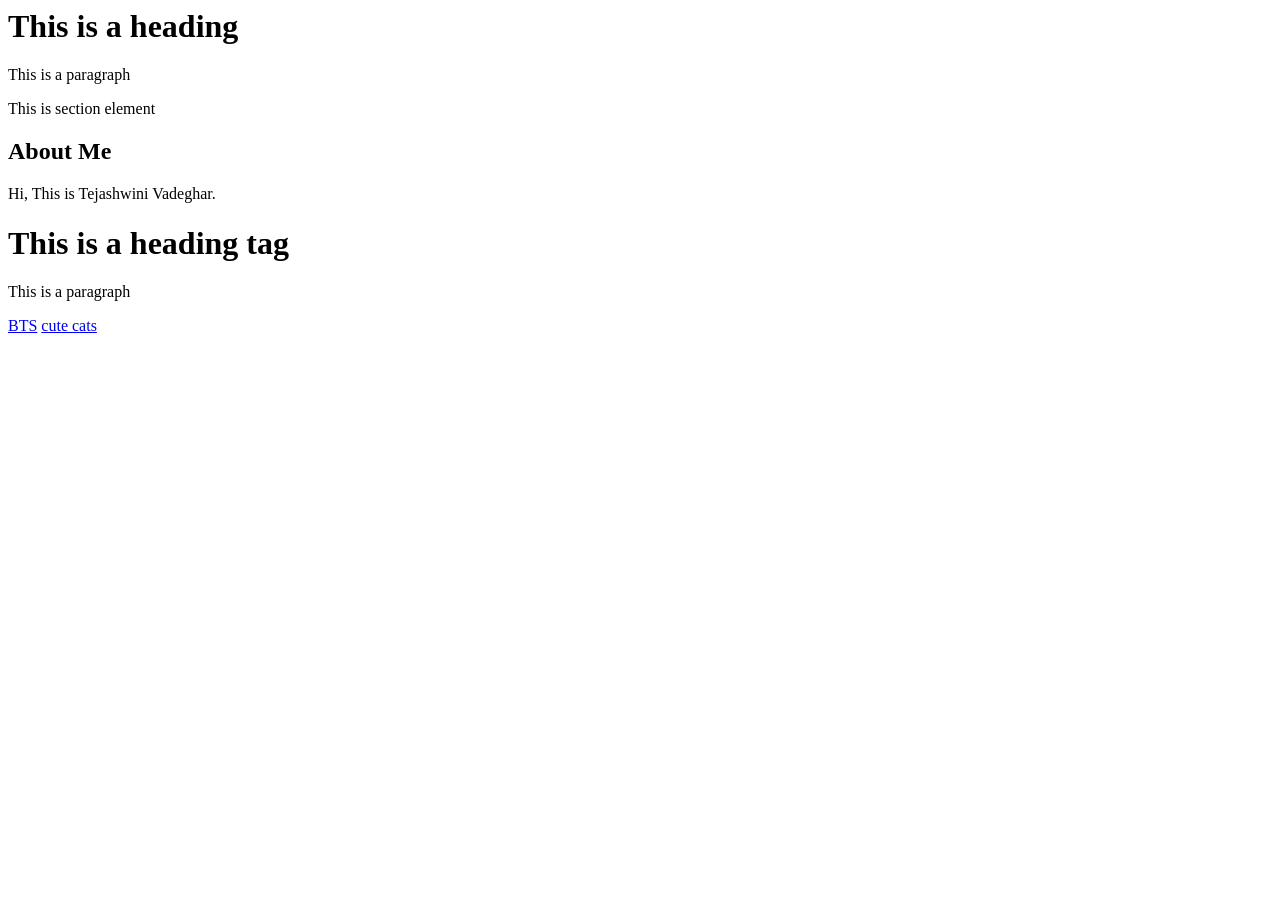
==== body.html @ 50d4081b "Update body.html" ====
<body>
  <h1>This is a heading</h1>
  <p>This is a paragraph</p>
</body>
<section>This is section element</section>
<section>
  <h1>About Me</h1>
  <p>Hi, This is Tejashwini Vadeghar.</p>
</section>
<div>
  <h1>This is a heading tag</h1>
  <p>This is a paragraph</p>
</div>
<a href="https://www.google.com/imgres?q=bts%20images&imgurl=https%3A%2F%2Ffilmfare.wwmindia.com%2Fcontent%2F2025%2Faug%2Fbtsthu1755780219.jpg&imgrefurl=https%3A%2F%2Fwww.filmfare.com%2Fphotos%2Fphotos-bts-j-hope-shares-unseen-photos-of-his-fellow-members-sends-aryms-into-frenzy-76941.html&docid=fBPXbl2ABsTxOM&tbnid=OPgmf1qjSjAPFM&vet=12ahUKEwjO_eebyNmUAxXAVmwGHe7qBRUQnPAOegQIdxAB..i&w=600&h=450&hcb=2&ved=2ahUKEwjO_eebyNmUAxXAVmwGHe7qBRUQnPAOegQIdxAB">BTS</a>
<a href="https://cdn.freecodecamp.org/curriculum/cat-photo-app/running-cats.jpg">cute cats</a>
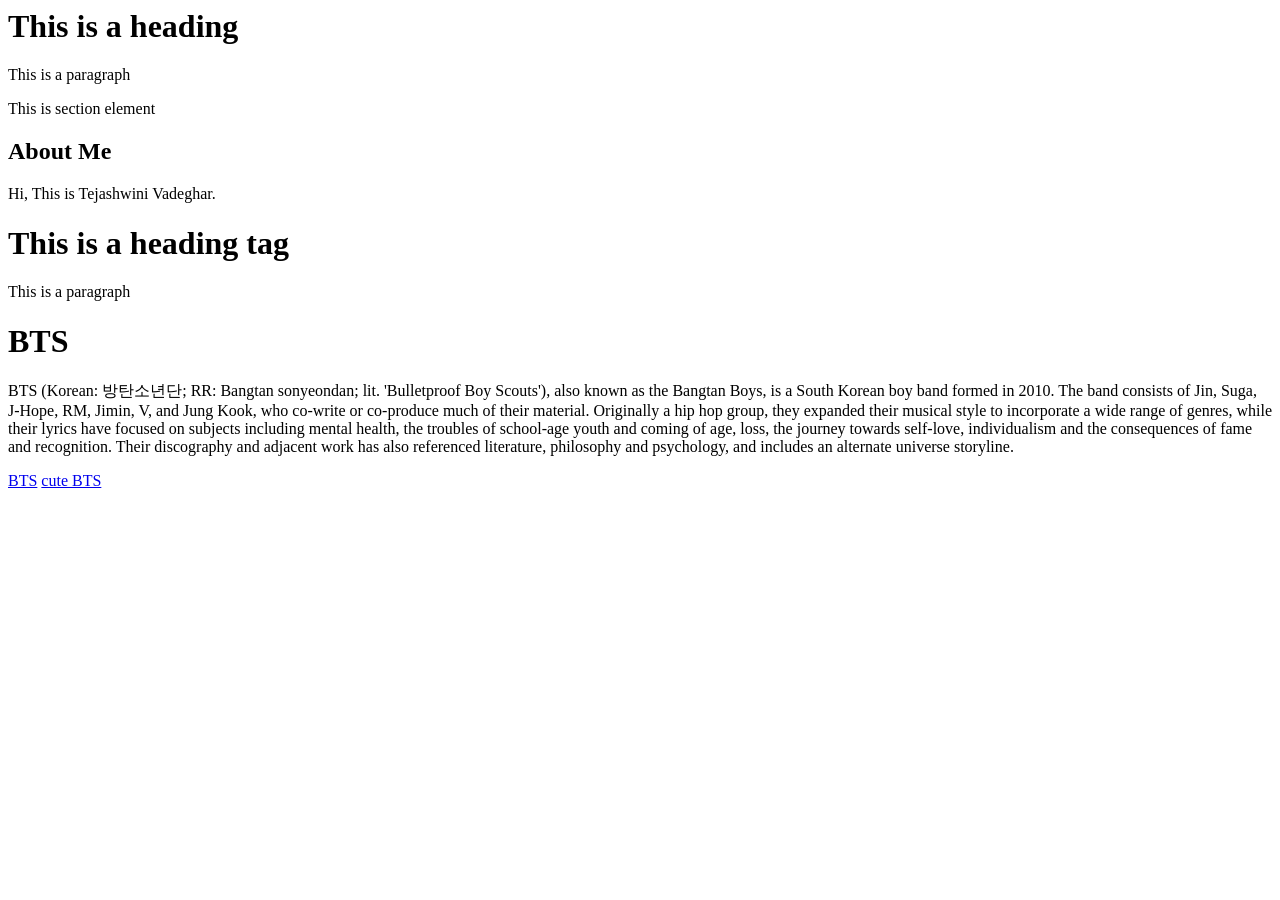
==== commit 4a7f7eb2: "Update body.html" ====
--- a/body.html
+++ b/body.html
@@ -11,5 +11,8 @@
   <h1>This is a heading tag</h1>
   <p>This is a paragraph</p>
 </div>
-<a href="https://www.google.com/imgres?q=bts%20images&imgurl=https%3A%2F%2Ffilmfare.wwmindia.com%2Fcontent%2F2025%2Faug%2Fbtsthu1755780219.jpg&imgrefurl=https%3A%2F%2Fwww.filmfare.com%2Fphotos%2Fphotos-bts-j-hope-shares-unseen-photos-of-his-fellow-members-sends-aryms-into-frenzy-76941.html&docid=fBPXbl2ABsTxOM&tbnid=OPgmf1qjSjAPFM&vet=12ahUKEwjO_eebyNmUAxXAVmwGHe7qBRUQnPAOegQIdxAB..i&w=600&h=450&hcb=2&ved=2ahUKEwjO_eebyNmUAxXAVmwGHe7qBRUQnPAOegQIdxAB">BTS</a>
-<a href="https://cdn.freecodecamp.org/curriculum/cat-photo-app/running-cats.jpg">cute cats</a>
+<h1>BTS</h1>
+  <p>BTS (Korean: 방탄소년단; RR: Bangtan sonyeondan; lit. 'Bulletproof Boy Scouts'), also known as the Bangtan Boys, is a South Korean boy band formed in 2010. The band consists of Jin, Suga, J-Hope, RM, Jimin, V, and Jung Kook, who co-write or co-produce much of their material. Originally a hip hop group, they expanded their musical style to incorporate a wide range of genres, while their lyrics have focused on subjects including mental health, the troubles of school-age youth and coming of age, loss, the journey towards self-love, individualism and the consequences of fame and recognition. Their discography and adjacent work has also referenced literature, philosophy and psychology, and includes an alternate universe storyline.</p>
+</div>
+<a href="https://i.pinimg.com/originals/c9/49/08/c949084f5170de797fa51bda4e7dedc3.jpg">BTS</a>
+<a href="https://i.pinimg.com/originals/da/e4/fb/dae4fbc0c66669f1f11b2520721d33ff.jpg">cute BTS</a>
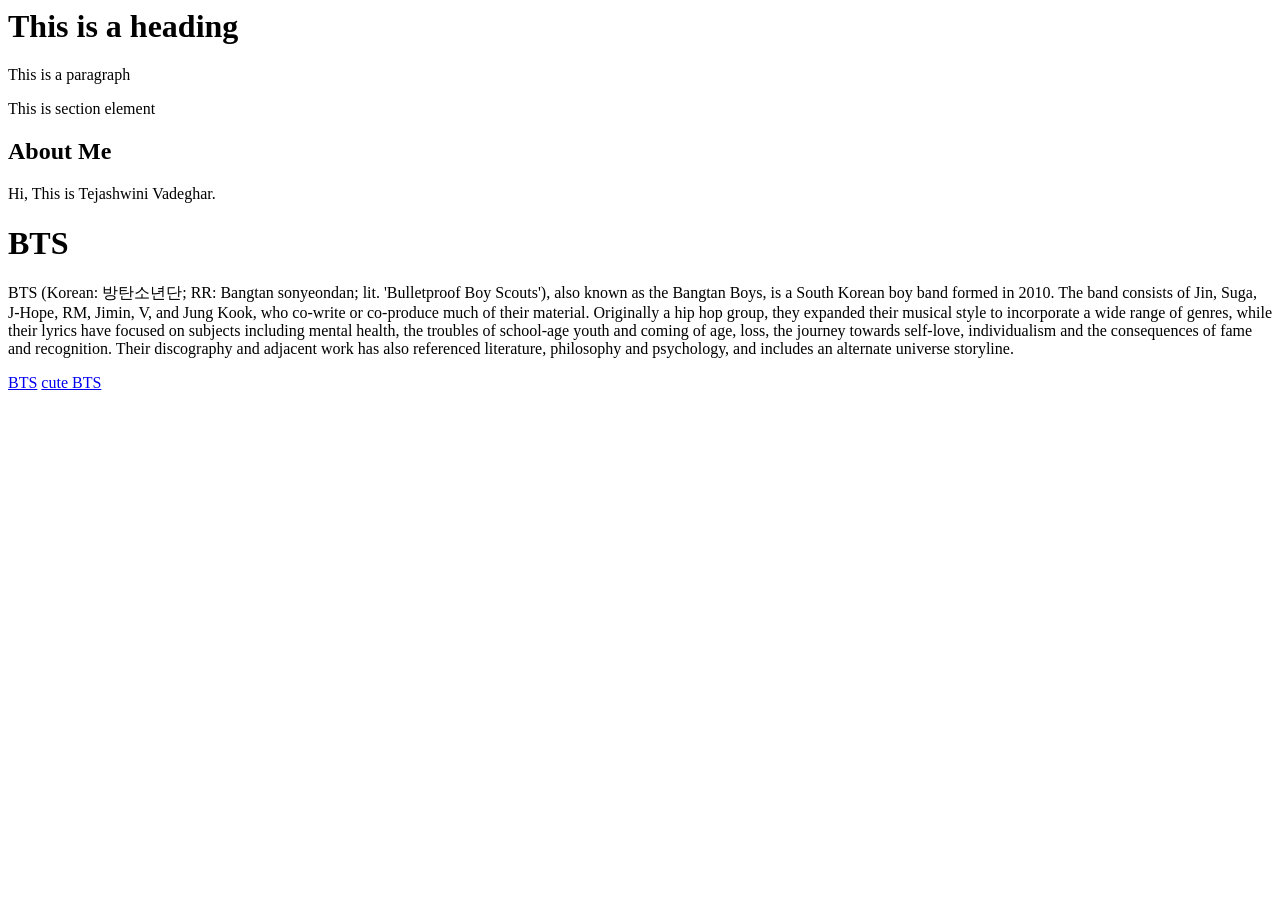
==== commit c7c304ce: "Update body.html" ====
--- a/body.html
+++ b/body.html
@@ -8,10 +8,7 @@
   <p>Hi, This is Tejashwini Vadeghar.</p>
 </section>
 <div>
-  <h1>This is a heading tag</h1>
-  <p>This is a paragraph</p>
-</div>
-<h1>BTS</h1>
+  <h1>BTS</h1>
   <p>BTS (Korean: 방탄소년단; RR: Bangtan sonyeondan; lit. 'Bulletproof Boy Scouts'), also known as the Bangtan Boys, is a South Korean boy band formed in 2010. The band consists of Jin, Suga, J-Hope, RM, Jimin, V, and Jung Kook, who co-write or co-produce much of their material. Originally a hip hop group, they expanded their musical style to incorporate a wide range of genres, while their lyrics have focused on subjects including mental health, the troubles of school-age youth and coming of age, loss, the journey towards self-love, individualism and the consequences of fame and recognition. Their discography and adjacent work has also referenced literature, philosophy and psychology, and includes an alternate universe storyline.</p>
 </div>
 <a href="https://i.pinimg.com/originals/c9/49/08/c949084f5170de797fa51bda4e7dedc3.jpg">BTS</a>
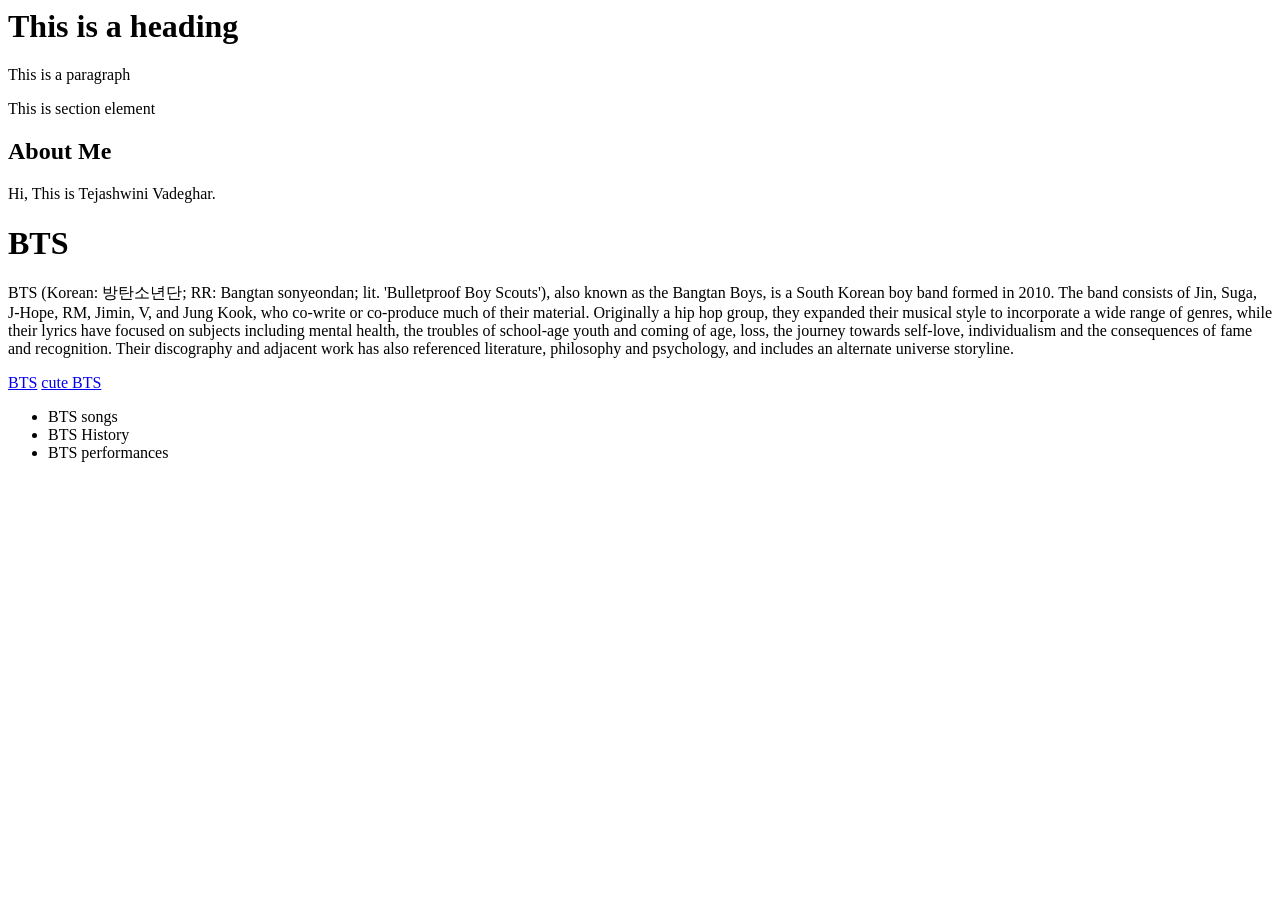
==== commit 1ed760d8: "Update body.html" ====
--- a/body.html
+++ b/body.html
@@ -13,3 +13,8 @@
 </div>
 <a href="https://i.pinimg.com/originals/c9/49/08/c949084f5170de797fa51bda4e7dedc3.jpg">BTS</a>
 <a href="https://i.pinimg.com/originals/da/e4/fb/dae4fbc0c66669f1f11b2520721d33ff.jpg">cute BTS</a>
+<ul>
+  <li>BTS songs</li>
+  <li>BTS History</li>
+  <li>BTS performances</li>
+</ul>
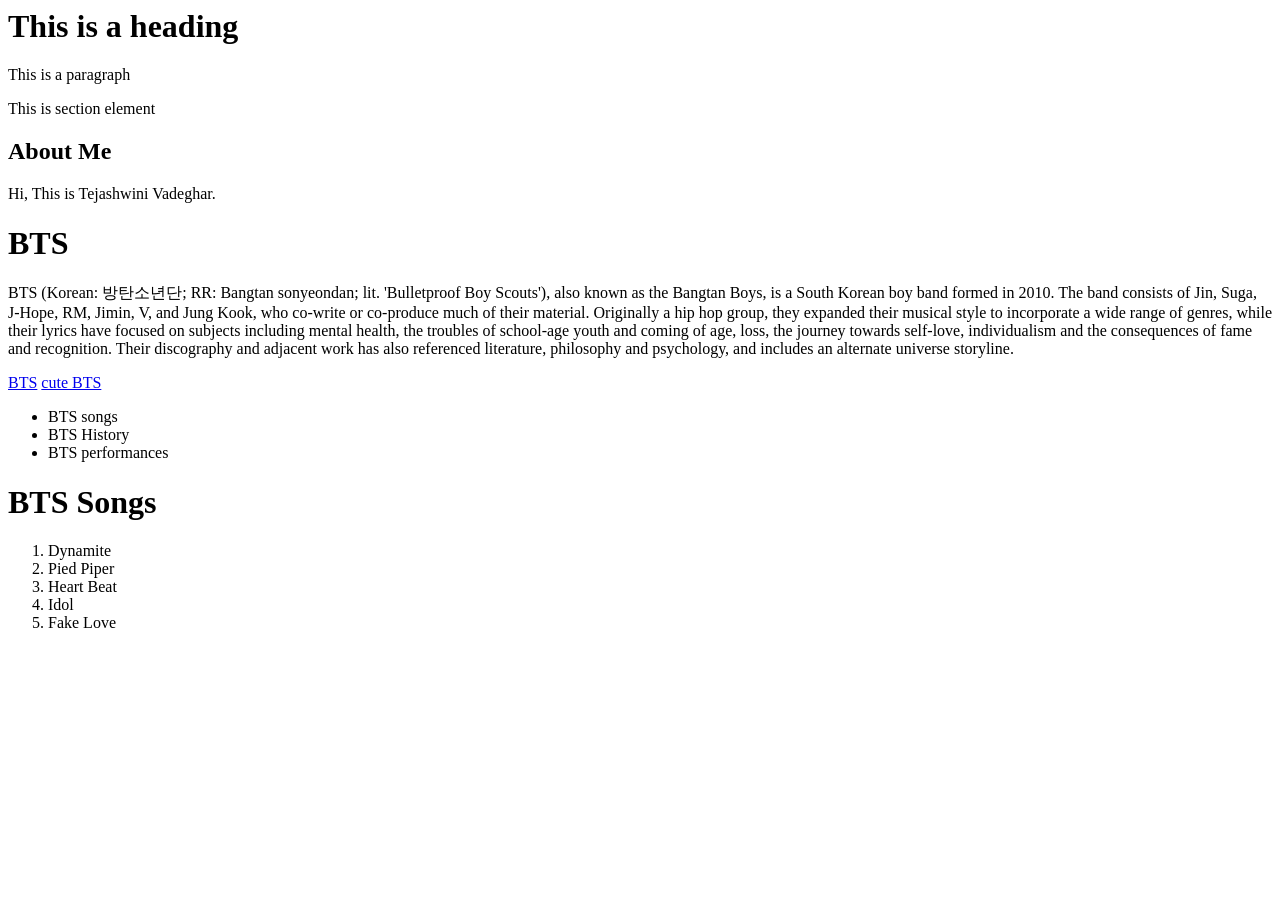
==== commit fbc5e29f: "Update body.html" ====
--- a/body.html
+++ b/body.html
@@ -18,3 +18,13 @@
   <li>BTS History</li>
   <li>BTS performances</li>
 </ul>
+<div>
+  <h1>BTS Songs</h1>
+<ol>
+  <li>Dynamite</li>
+  <li>Pied Piper</li>
+  <li>Heart Beat</li>
+  <li>Idol</li>
+  <li>Fake Love</li>
+</ol>
+</div>
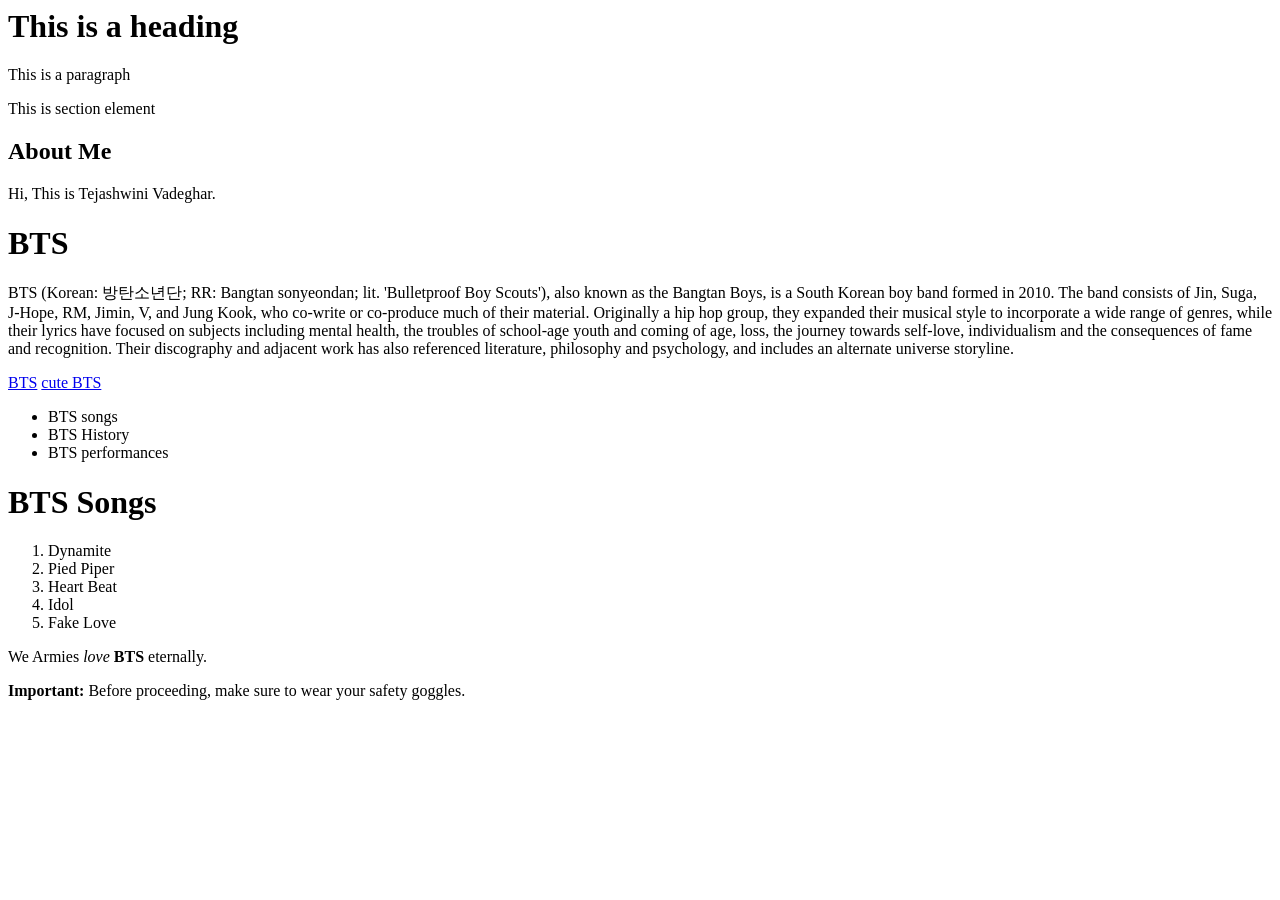
==== commit dc2ce181: "Update body.html" ====
--- a/body.html
+++ b/body.html
@@ -28,3 +28,7 @@
   <li>Fake Love</li>
 </ol>
 </div>
+<p>We Armies <em>love</em> <strong>BTS</strong> eternally.</p>  
+<p>
+  <strong>Important:</strong> Before proceeding, make sure to wear your safety goggles. 
+</p>
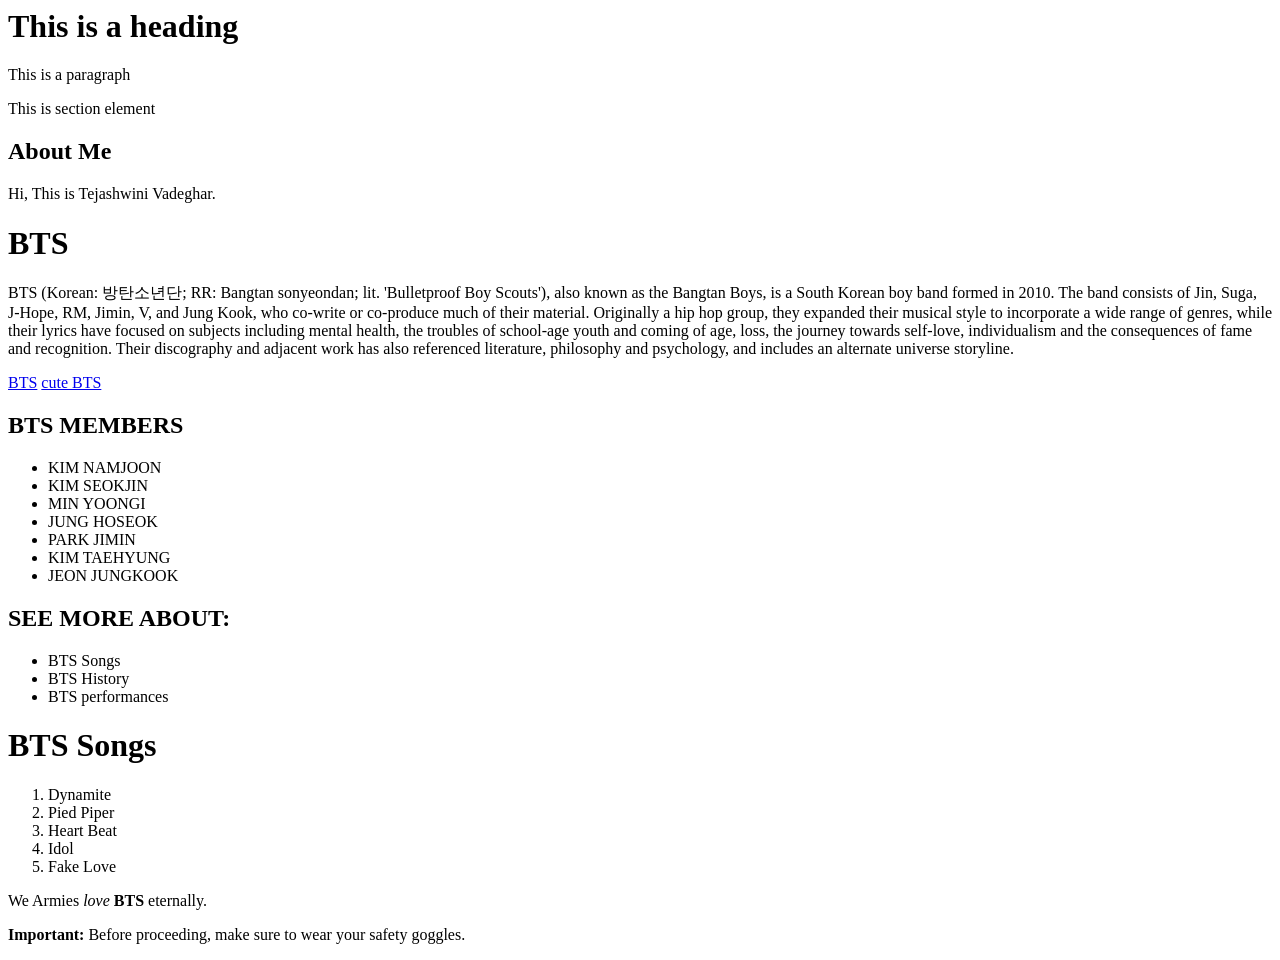
==== commit aa191f1b: "Update body.html" ====
--- a/body.html
+++ b/body.html
@@ -13,11 +13,26 @@
 </div>
 <a href="https://i.pinimg.com/originals/c9/49/08/c949084f5170de797fa51bda4e7dedc3.jpg">BTS</a>
 <a href="https://i.pinimg.com/originals/da/e4/fb/dae4fbc0c66669f1f11b2520721d33ff.jpg">cute BTS</a>
-<ul>
-  <li>BTS songs</li>
-  <li>BTS History</li>
-  <li>BTS performances</li>
-</ul>
+<div>
+  <h2>BTS MEMBERS</h2>
+  <ul>
+    <li> KIM NAMJOON</li>
+    <li>KIM SEOKJIN</li>
+    <li>MIN YOONGI</li>
+    <li>JUNG HOSEOK</li>
+    <li>PARK JIMIN</li>
+    <li>KIM TAEHYUNG</li>
+    <li>JEON JUNGKOOK</li>
+  </ul>
+</div>
+<div>
+  <h2>SEE MORE ABOUT:</h2>
+  <ul>
+    <li>BTS Songs</li>
+    <li>BTS History</li>
+    <li>BTS performances</li>
+  </ul>
+</div>
 <div>
   <h1>BTS Songs</h1>
 <ol>
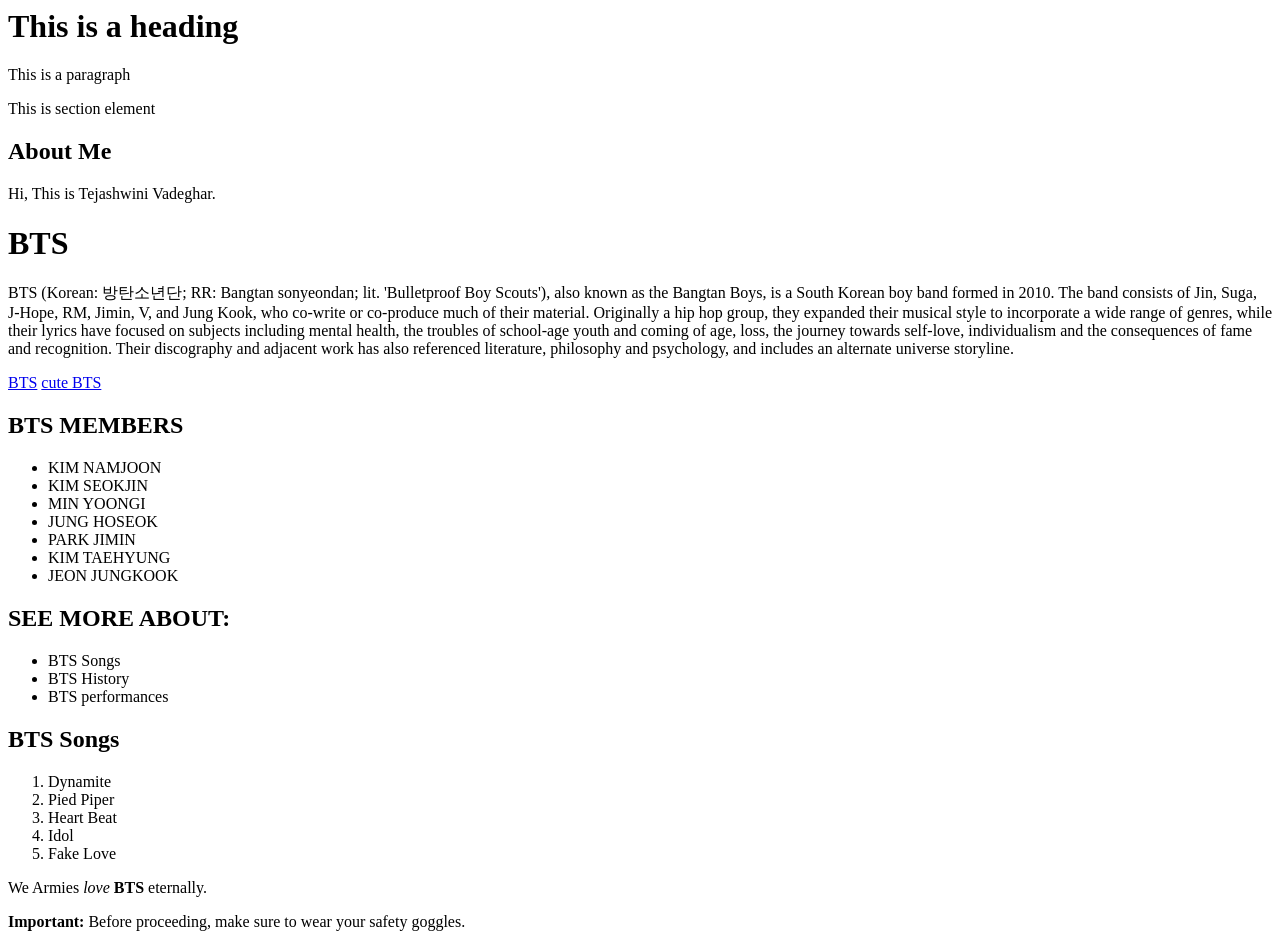
==== commit 655dfb93: "Update body.html" ====
--- a/body.html
+++ b/body.html
@@ -34,7 +34,7 @@
   </ul>
 </div>
 <div>
-  <h1>BTS Songs</h1>
+  <h2>BTS Songs</h2>
 <ol>
   <li>Dynamite</li>
   <li>Pied Piper</li>
